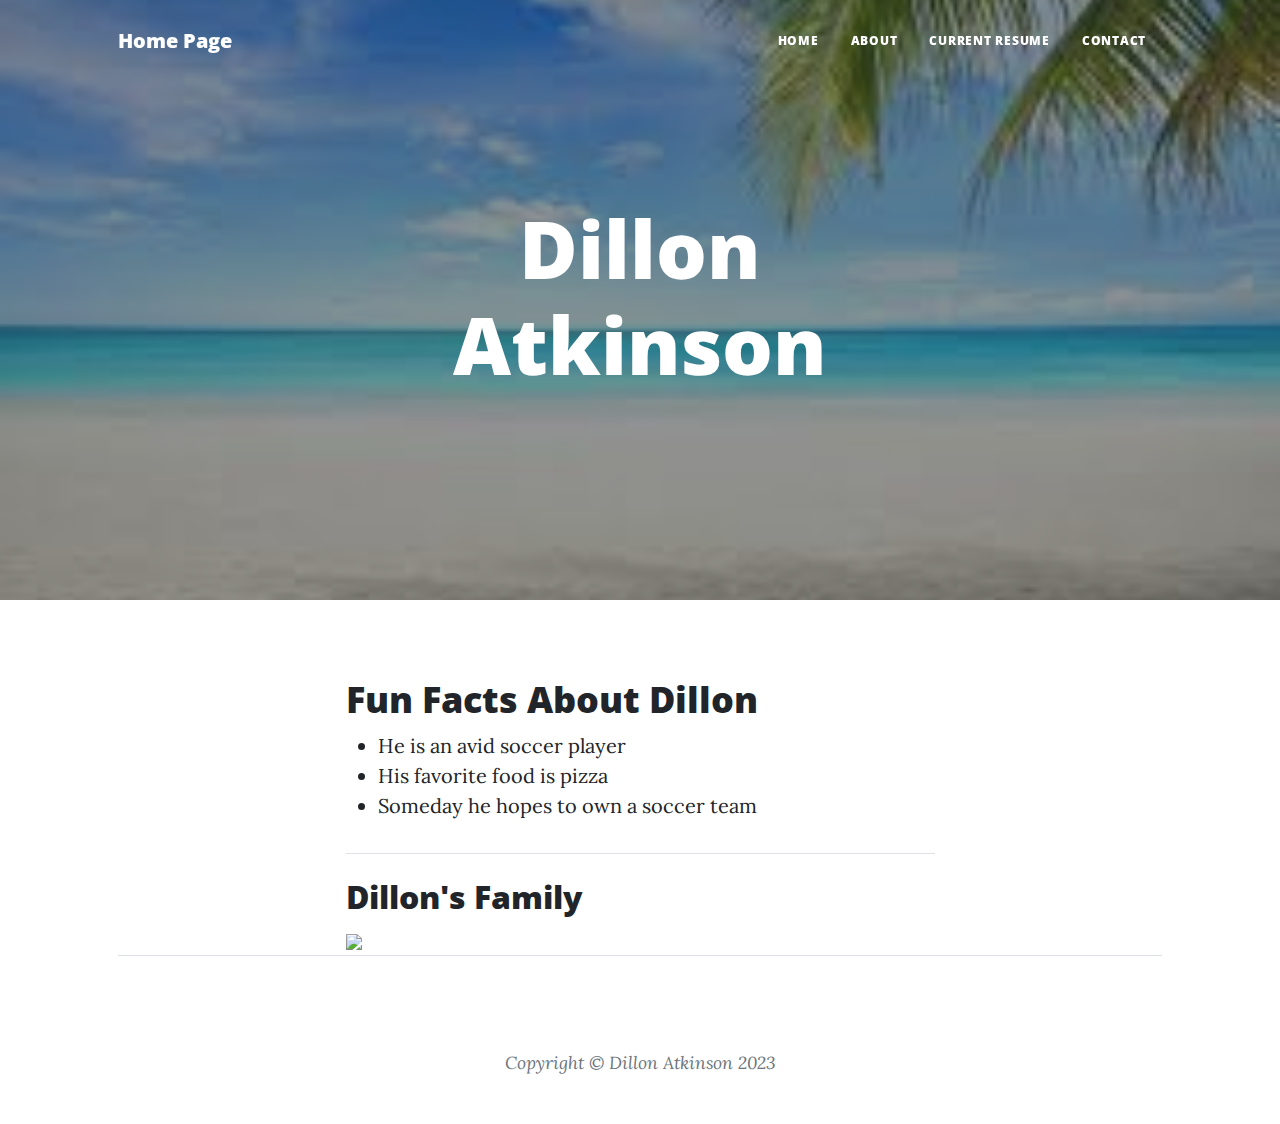
==== index.html @ a201af0f "Add files via upload" ====
<!DOCTYPE html>
<html lang="en">
    <head>
        <meta charset="utf-8" />
        <meta name="viewport" content="width=device-width, initial-scale=1, shrink-to-fit=no" />
        <meta name="description" content="" />
        <meta name="author" content="" />
        <title>Clean Blog - Start Bootstrap Theme</title>
        <link rel="icon" type="image/x-icon" href="assets/favicon.ico" />
        <!-- Font Awesome icons (free version)-->
        <script src="https://use.fontawesome.com/releases/v6.3.0/js/all.js" crossorigin="anonymous"></script>
        <!-- Google fonts-->
        <link href="https://fonts.googleapis.com/css?family=Lora:400,700,400italic,700italic" rel="stylesheet" type="text/css" />
        <link href="https://fonts.googleapis.com/css?family=Open+Sans:300italic,400italic,600italic,700italic,800italic,400,300,600,700,800" rel="stylesheet" type="text/css" />
        <!-- Core theme CSS (includes Bootstrap)-->
        <link href="css/styles.css" rel="stylesheet" />
        <link rel="stylesheet" type="text/css" href="css/styles.css">
    </head>
    <body>
        <!-- Navigation-->
        <nav class="navbar navbar-expand-lg navbar-light" id="mainNav">
            <div class="container px-4 px-lg-5">
                <a class="navbar-brand" href="index.html">Home Page</a>
                <button class="navbar-toggler" type="button" data-bs-toggle="collapse" data-bs-target="#navbarResponsive" aria-controls="navbarResponsive" aria-expanded="false" aria-label="Toggle navigation">
                    Menu
                    <i class="fas fa-bars"></i>
                </button>
                <div class="collapse navbar-collapse" id="navbarResponsive">
                    <ul class="navbar-nav ms-auto py-4 py-lg-0">
                        <li class="nav-item"><a class="nav-link px-lg-3 py-3 py-lg-4" href="index.html">Home</a></li>
                        <li class="nav-item"><a class="nav-link px-lg-3 py-3 py-lg-4" href="about.html">About</a></li>
                        <li class="nav-item"><a class="nav-link px-lg-3 py-3 py-lg-4" href="resume.html">Current Resume</a></li>
                        <li class="nav-item"><a class="nav-link px-lg-3 py-3 py-lg-4" href="contact.html">Contact</a></li>
                    </ul>
                </div>
            </div>
        </nav>
        <!-- Page Header-->
        <header class="masthead" style="background-image: url('assets/img/palm\ tree.jpeg')">
            <div class="container position-relative px-4 px-lg-5">
                <div class="row gx-4 gx-lg-5 justify-content-center">
                    <div class="col-md-10 col-lg-8 col-xl-7">
                        <div class="site-heading">
                            <h1>Dillon Atkinson</h1>
                            
                        </div>
                    </div>
                </div>
            </div>
        </header>
        <!-- Main Content-->
        <div class="container px-4 px-lg-5">
            <div class="row gx-4 gx-lg-5 justify-content-center">
                <div class="col-md-10 col-lg-8 col-xl-7">
                    <!-- Post preview-->
                    <div class="post-preview">
                        <a>
                            <h2 class="post-title">Fun Facts About Dillon</h2>
                            <ul>
                                <li>He is an avid soccer player</li>
                                <li>His favorite food is pizza</li>
                                <li>Someday he hopes to own a soccer team</li>
                            </ul>
                        
                            
                    

                        </a>
                        <p class="post-meta">
                        
                        
                            
                        </p>
                    </div>
                    <!-- Divider-->
                    <hr class="my-4" />
                    <!-- Post preview-->
                    <div class="post-preview">
                        <h2>Dillon's Family</h2>
                        <img src="assets/img/family.jpg" height="500">
                
                        
                    </div>
                    
                    <!-- Divider-->
                   
                    <!-- Post preview-->
                    
                </div>
        </div>
        <!-- Footer-->
        <footer class="border-top">
            <div class="container px-4 px-lg-5">
                <div class="row gx-4 gx-lg-5 justify-content-center">
                    <div class="col-md-10 col-lg-8 col-xl-7">
                        <ul class="list-inline text-center">
                            <li class="list-inline-item">
                                <a href="https://www.instagram.com/dillonatkinson_/">
                                    <span class="fa-stack fa-lg">
                                        <i class="fas fa-circle fa-stack-2x"></i>
                                        <i class="fab fa-twitter fa-stack-1x fa-inverse"></i>
                                    </span>
                                </a>
                            </li>
                            <li class="list-inline-item">
                                <a href="https://www.facebook.com/dillon.atkinson.14">
                                    <span class="fa-stack fa-lg">
                                        <i class="fas fa-circle fa-stack-2x"></i>
                                        <i class="fab fa-facebook-f fa-stack-1x fa-inverse"></i>
                                    </span>
                                </a>
                            </li>
                            <li class="list-inline-item">
                                <a href="https://www.linkedin.com/in/dillon-atkinson-439655231/">
                                    <span class="fa-stack fa-lg">
                                        <i class="fas fa-circle fa-stack-2x"></i>
                                        <i class="fab fa-github fa-stack-1x fa-inverse"></i>
                                    </span>
                                </a>
                            </li>
                        </ul>
                        <div class="small text-center text-muted fst-italic">Copyright &copy; Dillon Atkinson 2023</div>
                    </div>
                </div>
            </div>
        </footer>
        <!-- Bootstrap core JS-->
        <script src="https://cdn.jsdelivr.net/npm/bootstrap@5.2.3/dist/js/bootstrap.bundle.min.js"></script>
        <!-- Core theme JS-->
        <script src="js/scripts.js"></script>
    </body>
</html>
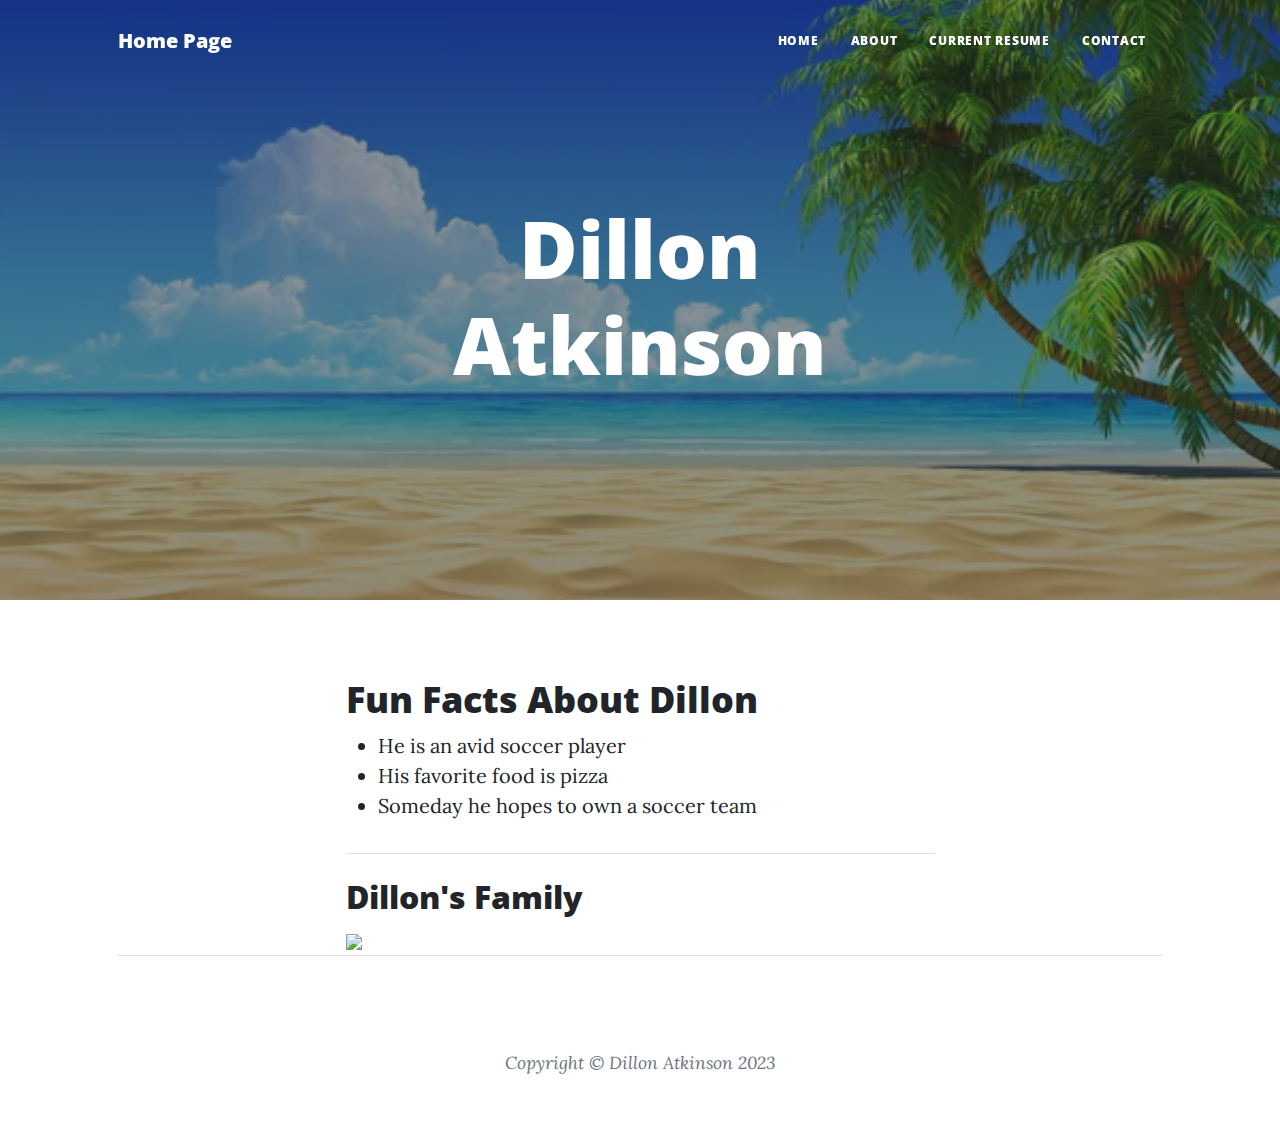
==== commit fed38b13: "Update index.html" ====
--- a/index.html
+++ b/index.html
@@ -36,7 +36,7 @@
             </div>
         </nav>
         <!-- Page Header-->
-        <header class="masthead" style="background-image: url('assets/img/palm\ tree.jpeg')">
+        <header class="masthead" style="background-image: url('assets/img/tropical.jpeg')">
             <div class="container position-relative px-4 px-lg-5">
                 <div class="row gx-4 gx-lg-5 justify-content-center">
                     <div class="col-md-10 col-lg-8 col-xl-7">
